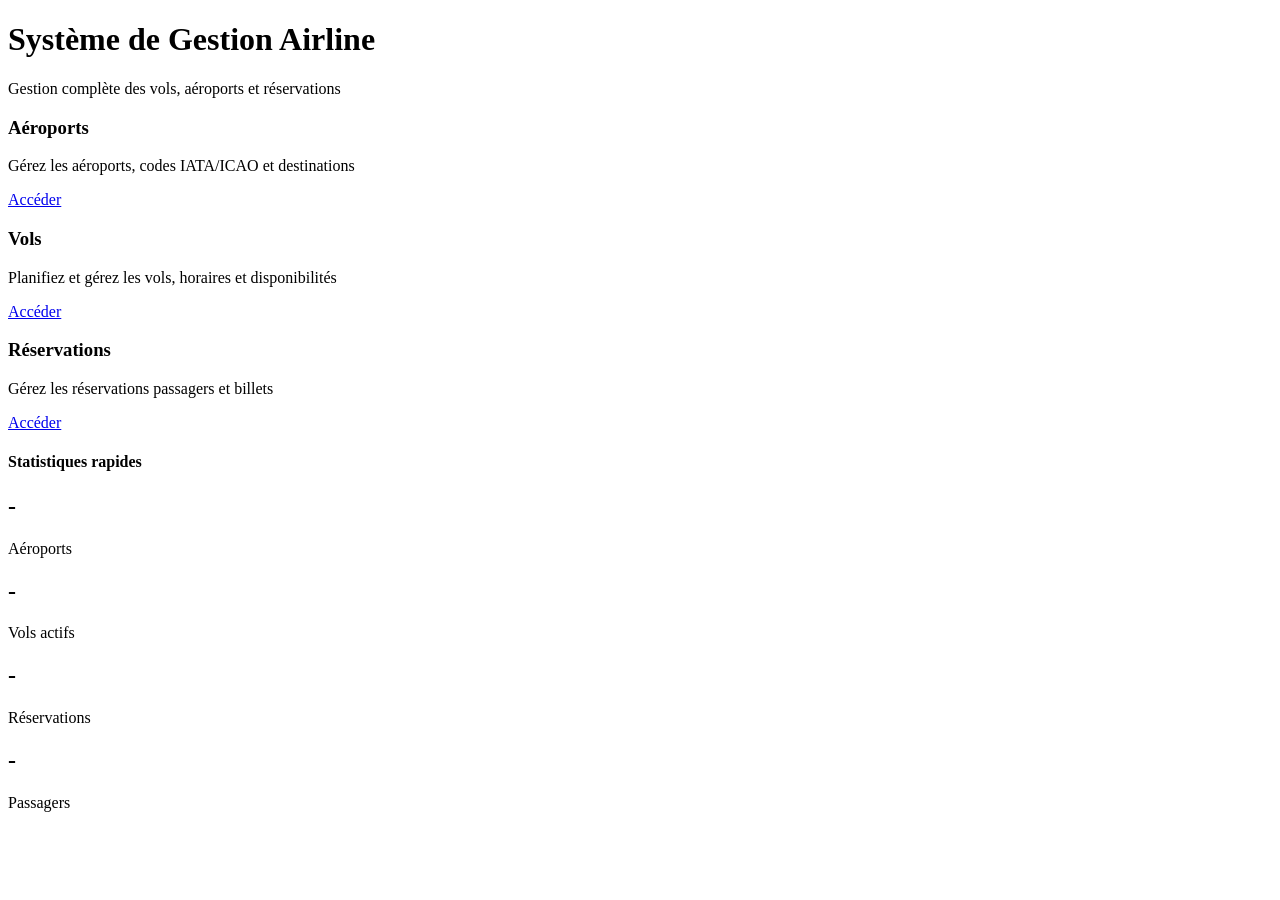
==== airline-management/src/main/resources/templates/index.html @ cec263d4 "projet" ====
<!DOCTYPE html>
<html xmlns:th="http://www.thymeleaf.org">
<head th:replace="~{layout :: head}">
</head>
<body>
    <nav th:replace="~{layout :: navbar}"></nav>

    <main class="py-4">
        <div class="container">
            <div class="row text-center mb-5">
                <div class="col-12">
                    <h1 class="display-4 mb-3">
                        <i class="bi bi-airplane-fill text-primary"></i> 
                        Système de Gestion Airline
                    </h1>
                    <p class="lead text-muted">Gestion complète des vols, aéroports et réservations</p>
                </div>
            </div>

            <div class="row g-4">
                <div class="col-md-4">
                    <div class="card h-100 text-center p-4">
                        <div class="card-body">
                            <i class="bi bi-pin-map feature-icon"></i>
                            <h3 class="card-title mt-3">Aéroports</h3>
                            <p class="card-text">Gérez les aéroports, codes IATA/ICAO et destinations</p>
                            <a href="/aeroports" class="btn btn-primary">
                                <i class="bi bi-arrow-right"></i> Accéder
                            </a>
                        </div>
                    </div>
                </div>

                <div class="col-md-4">
                    <div class="card h-100 text-center p-4">
                        <div class="card-body">
                            <i class="bi bi-airplane-engines feature-icon"></i>
                            <h3 class="card-title mt-3">Vols</h3>
                            <p class="card-text">Planifiez et gérez les vols, horaires et disponibilités</p>
                            <a href="/vols" class="btn btn-primary">
                                <i class="bi bi-arrow-right"></i> Accéder
                            </a>
                        </div>
                    </div>
                </div>

                <div class="col-md-4">
                    <div class="card h-100 text-center p-4">
                        <div class="card-body">
                            <i class="bi bi-ticket-perforated feature-icon"></i>
                            <h3 class="card-title mt-3">Réservations</h3>
                            <p class="card-text">Gérez les réservations passagers et billets</p>
                            <a href="/reservations" class="btn btn-primary">
                                <i class="bi bi-arrow-right"></i> Accéder
                            </a>
                        </div>
                    </div>
                </div>
            </div>

            <div class="row mt-5">
                <div class="col-12">
                    <div class="card bg-light">
                        <div class="card-body">
                            <h4 class="card-title">
                                <i class="bi bi-info-circle"></i> Statistiques rapides
                            </h4>
                            <div class="row text-center mt-4">
                                <div class="col-md-3">
                                    <h2 class="text-primary" id="statsAeroports">-</h2>
                                    <p class="text-muted">Aéroports</p>
                                </div>
                                <div class="col-md-3">
                                    <h2 class="text-primary" id="statsVols">-</h2>
                                    <p class="text-muted">Vols actifs</p>
                                </div>
                                <div class="col-md-3">
                                    <h2 class="text-primary" id="statsReservations">-</h2>
                                    <p class="text-muted">Réservations</p>
                                </div>
                                <div class="col-md-3">
                                    <h2 class="text-primary" id="statsPassagers">-</h2>
                                    <p class="text-muted">Passagers</p>
                                </div>
                            </div>
                        </div>
                    </div>
                </div>
            </div>
        </div>
    </main>

    <footer th:replace="~{layout :: footer}"></footer>

    <div th:replace="~{layout :: scripts}"></div>
    <script>
            // Charger les statistiques
            async function loadStats() {
                try {
                    const aeroports = await fetch('/api/aeroports').then(r => r.json());
                    const vols = await fetch('/api/vols').then(r => r.json());
                    
                    document.getElementById('statsAeroports').textContent = aeroports.length;
                    document.getElementById('statsVols').textContent = vols.length;
                    document.getElementById('statsReservations').textContent = '0';
                    document.getElementById('statsPassagers').textContent = '0';
                } catch (error) {
                    console.error('Erreur chargement stats:', error);
                }
            }
            
            loadStats();
    </script>
</body>
</html>
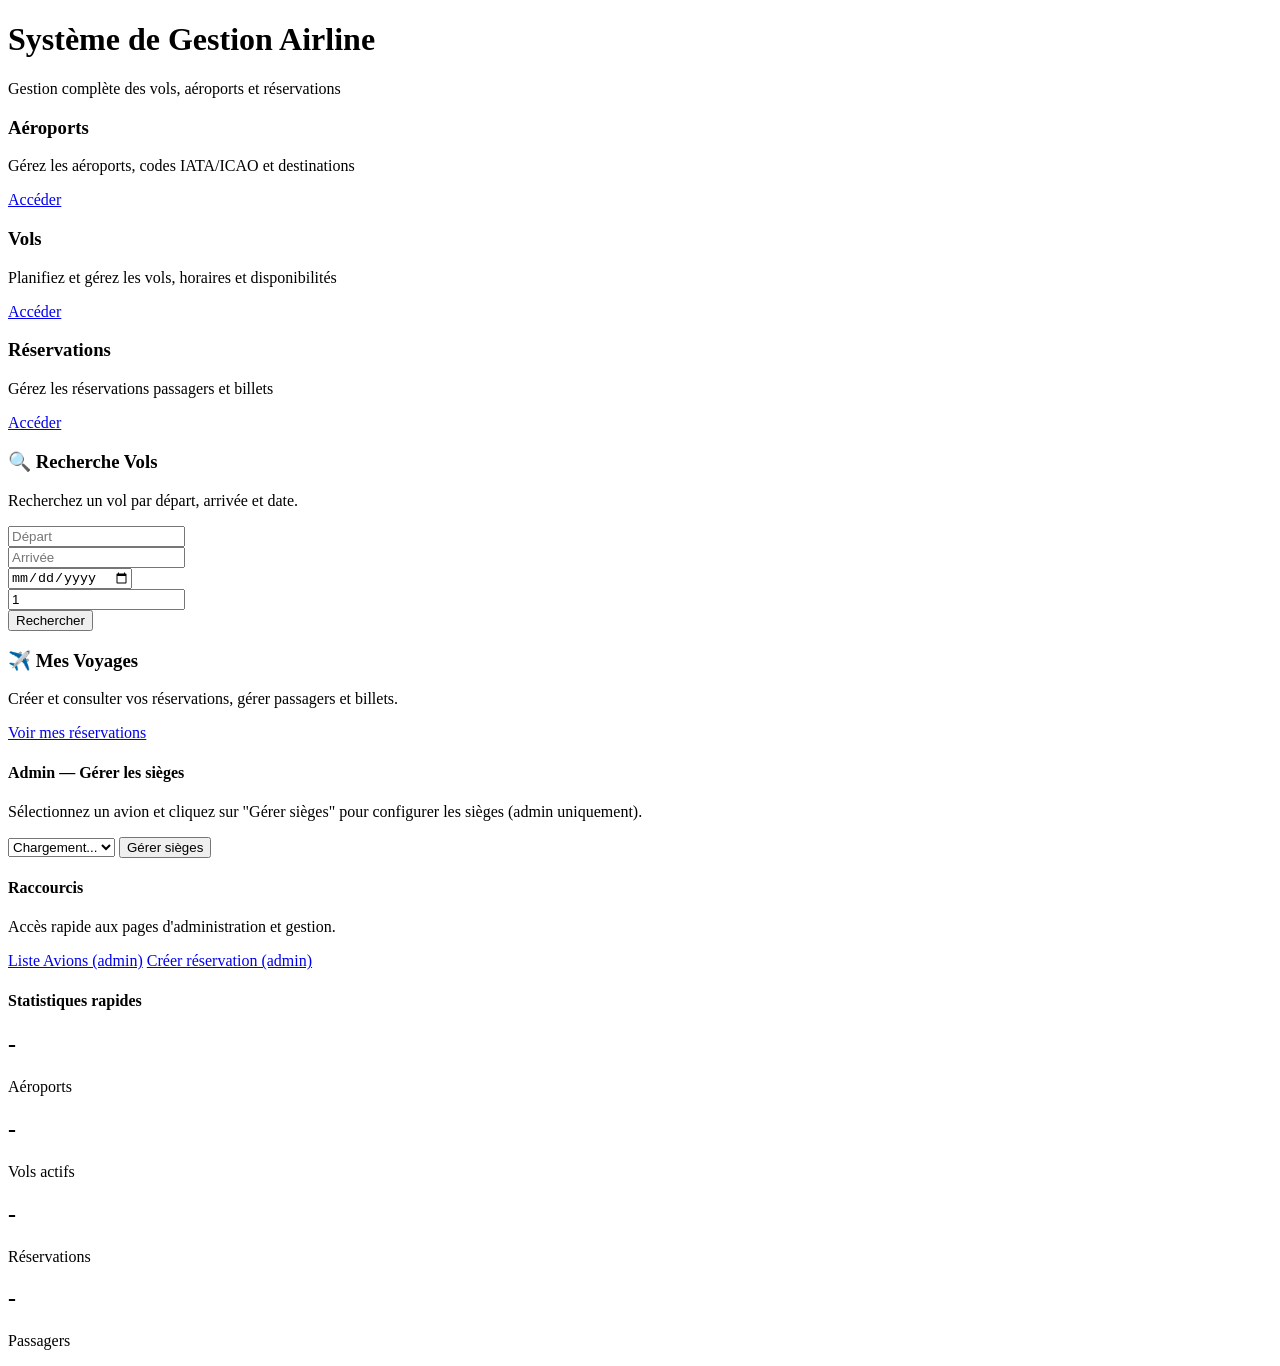
==== commit f3e1adb3: "update" ====
--- a/airline-management/src/main/resources/templates/index.html
+++ b/airline-management/src/main/resources/templates/index.html
@@ -1,5 +1,5 @@
 <!DOCTYPE html>
-<html xmlns:th="http://www.thymeleaf.org">
+<html xmlns:th="http://www.thymeleaf.org" xmlns:sec="http://www.thymeleaf.org/thymeleaf-extras-springsecurity6">
 <head th:replace="~{layout :: head}">
 </head>
 <body>
@@ -58,6 +58,70 @@
                 </div>
             </div>
 
+            <!-- Client view: Recherche vols + Mes voyages -->
+            <div class="row g-4 mt-4" sec:authorize="hasRole('CLIENT')">
+                <div class="col-md-6">
+                    <div class="card h-100 text-center p-4">
+                        <div class="card-body">
+                            <i class="bi bi-search feature-icon"></i>
+                            <h3 class="card-title mt-3">🔍 Recherche Vols</h3>
+                            <p class="card-text">Recherchez un vol par départ, arrivée et date.</p>
+                            <form id="searchForm" class="row g-2" onsubmit="event.preventDefault(); performSearch();">
+                                <div class="col-4"><input id="from" class="form-control" placeholder="Départ"></div>
+                                <div class="col-4"><input id="to" class="form-control" placeholder="Arrivée"></div>
+                                <div class="col-4"><input id="date" type="date" class="form-control"></div>
+                                <div class="col-6 mt-2"><input id="passengers" type="number" min="1" value="1" class="form-control" placeholder="Passagers"></div>
+                                <div class="col-6 mt-2"><button class="btn btn-primary w-100">Rechercher</button></div>
+                            </form>
+                            <div id="searchResults" class="mt-3 text-start"></div>
+                        </div>
+                    </div>
+                </div>
+
+                <div class="col-md-6">
+                    <div class="card h-100 text-center p-4">
+                        <div class="card-body">
+                            <i class="bi bi-journal-bookmark feature-icon"></i>
+                            <h3 class="card-title mt-3">✈️ Mes Voyages</h3>
+                            <p class="card-text">Créer et consulter vos réservations, gérer passagers et billets.</p>
+                            <a href="/my-reservations" class="btn btn-primary">
+                                Voir mes réservations
+                            </a>
+                        </div>
+                    </div>
+                </div>
+            </div>
+
+            <div class="row mt-4">
+                <div class="col-md-6" sec:authorize="hasRole('ADMIN')">
+                    <div class="card h-100 p-4">
+                        <div class="card-body">
+                            <h4>Admin — Gérer les sièges</h4>
+                            <p>Sélectionnez un avion et cliquez sur "Gérer sièges" pour configurer les sièges (admin uniquement).</p>
+                            <div class="d-flex gap-2 align-items-center">
+                                <select id="manageAvionSelect" class="form-select w-50">
+                                    <option value="">Chargement...</option>
+                                </select>
+                                <button id="manageSeatsBtn" class="btn btn-success">Gérer sièges</button>
+                            </div>
+                            <div id="manageMsg" class="mt-2 text-danger"></div>
+                        </div>
+                    </div>
+                </div>
+                <div class="col-md-6" sec:authorize="hasRole('ADMIN')">
+                    <div class="card h-100 p-4">
+                        <div class="card-body">
+                            <h4>Raccourcis</h4>
+                            <p>Accès rapide aux pages d'administration et gestion.</p>
+                            <div class="d-flex gap-2">
+                                <a href="/admin/aircraft" class="btn btn-outline-primary">Liste Avions (admin)</a>
+                                <a href="/admin/reservations/create" class="btn btn-outline-success">Créer réservation (admin)</a>
+                            </div>
+                        </div>
+                    </div>
+                </div>
+            </div>
+
             <div class="row mt-5">
                 <div class="col-12">
                     <div class="card bg-light">
@@ -93,23 +157,6 @@
     <footer th:replace="~{layout :: footer}"></footer>
 
     <div th:replace="~{layout :: scripts}"></div>
-    <script>
-            // Charger les statistiques
-            async function loadStats() {
-                try {
-                    const aeroports = await fetch('/api/aeroports').then(r => r.json());
-                    const vols = await fetch('/api/vols').then(r => r.json());
-                    
-                    document.getElementById('statsAeroports').textContent = aeroports.length;
-                    document.getElementById('statsVols').textContent = vols.length;
-                    document.getElementById('statsReservations').textContent = '0';
-                    document.getElementById('statsPassagers').textContent = '0';
-                } catch (error) {
-                    console.error('Erreur chargement stats:', error);
-                }
-            }
-            
-            loadStats();
-    </script>
+   <script th:src="@{/js/dashboard.js}"></script>
 </body>
 </html>
